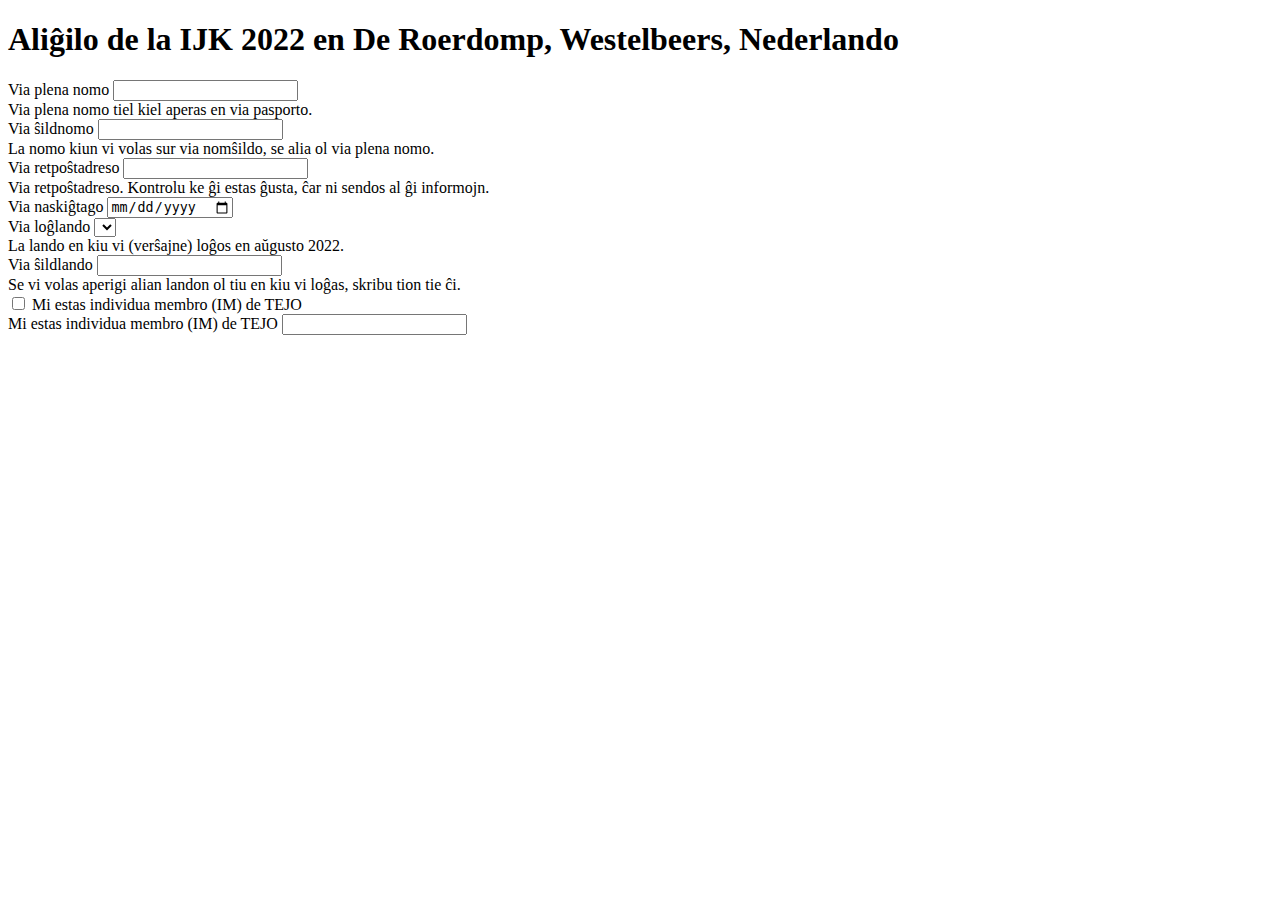
==== index.html @ db465a9b "First work" ====
<!doctype html>
<html lang="en">
  <head>
    <meta charset="utf-8">
    <meta name="viewport" content="width=device-width, initial-scale=1">
    <link href="https://cdn.jsdelivr.net/npm/bootstrap@5.1.3/dist/css/bootstrap.min.css" rel="stylesheet" integrity="sha384-1BmE4kWBq78iYhFldvKuhfTAU6auU8tT94WrHftjDbrCEXSU1oBoqyl2QvZ6jIW3" crossorigin="anonymous">
    <title>Aliĝi al IJK 2022 en Nederlando</title>
  </head>
  <body>
    <h1>Aliĝilo de la IJK 2022 en De Roerdomp, Westelbeers, Nederlando</h1>
    <form>
      <div class="mb-3">
        <label for="kampo-nomo">Via plena nomo</label>
        <input name="nomo" id="kampo-nomo" required>
        <div class="form-text">
          Via plena nomo tiel kiel aperas en via pasporto.
        </div>
      </div>

      <div class="mb-3">
        <label for="kampo-shildnomo">Via ŝildnomo</label>
        <input name="shildnomo" id="kampo-shildnomo">
        <div class="form-text">
          La nomo kiun vi volas sur via nomŝildo, se alia ol via plena nomo.
        </div>
      </div>

      <div class="mb-3">
        <label for="kampo-retposhtadreso">Via retpoŝtadreso</label>
        <input name="retposhtadreso" id="kampo-retposhtadreso" type="email" required>
        <div class="form-text">
          Via retpoŝtadreso. Kontrolu ke ĝi estas ĝusta, ĉar ni sendos al ĝi informojn.
        </div>
      </div>

      <div class="mb-3">
        <label for="kampo-naskightago">Via naskiĝtago</label>
        <input name="naskightago" id="kampo-naskightago" type="date" required>
      </div>

      <div class="mb-3">
        <label for="kampo-loghlando">Via loĝlando</label>
        <select name="loghlando" id="kampo-loghlando" required>
          
        </select>
        <div class="form-text">
          La lando en kiu vi (verŝajne) loĝos en aŭgusto 2022.
        </div>
      </div>

      <div class="mb-3">
        <label for="kampo-shildlando">Via ŝildlando</label>
        <input name="shildlando" id="kampo-shildlando">
        <div class="form-text">
          Se vi volas aperigi alian landon ol tiu en kiu vi loĝas, skribu tion tie ĉi.
        </div>
      </div>

      <div class="mb-3">
        <input name="membreco" id="kampo-membreco" type="checkbox">
        <label for="kampo-membreco">Mi estas individua membro (IM) de TEJO</label>
      </div>

      <div class="mb-3" id="kamparo-ueakodo">
        <label for="kampo-ueakodo">Mi estas individua membro (IM) de TEJO</label>
        <input name="ueakodo" id="kampo-ueakodo" maxlength="6">
      </div>

      
    </form>

    <script src="https://cdn.jsdelivr.net/npm/bootstrap@5.1.3/dist/js/bootstrap.bundle.min.js" integrity="sha384-ka7Sk0Gln4gmtz2MlQnikT1wXgYsOg+OMhuP+IlRH9sENBO0LRn5q+8nbTov4+1p" crossorigin="anonymous"></script>
  </body>
</html>
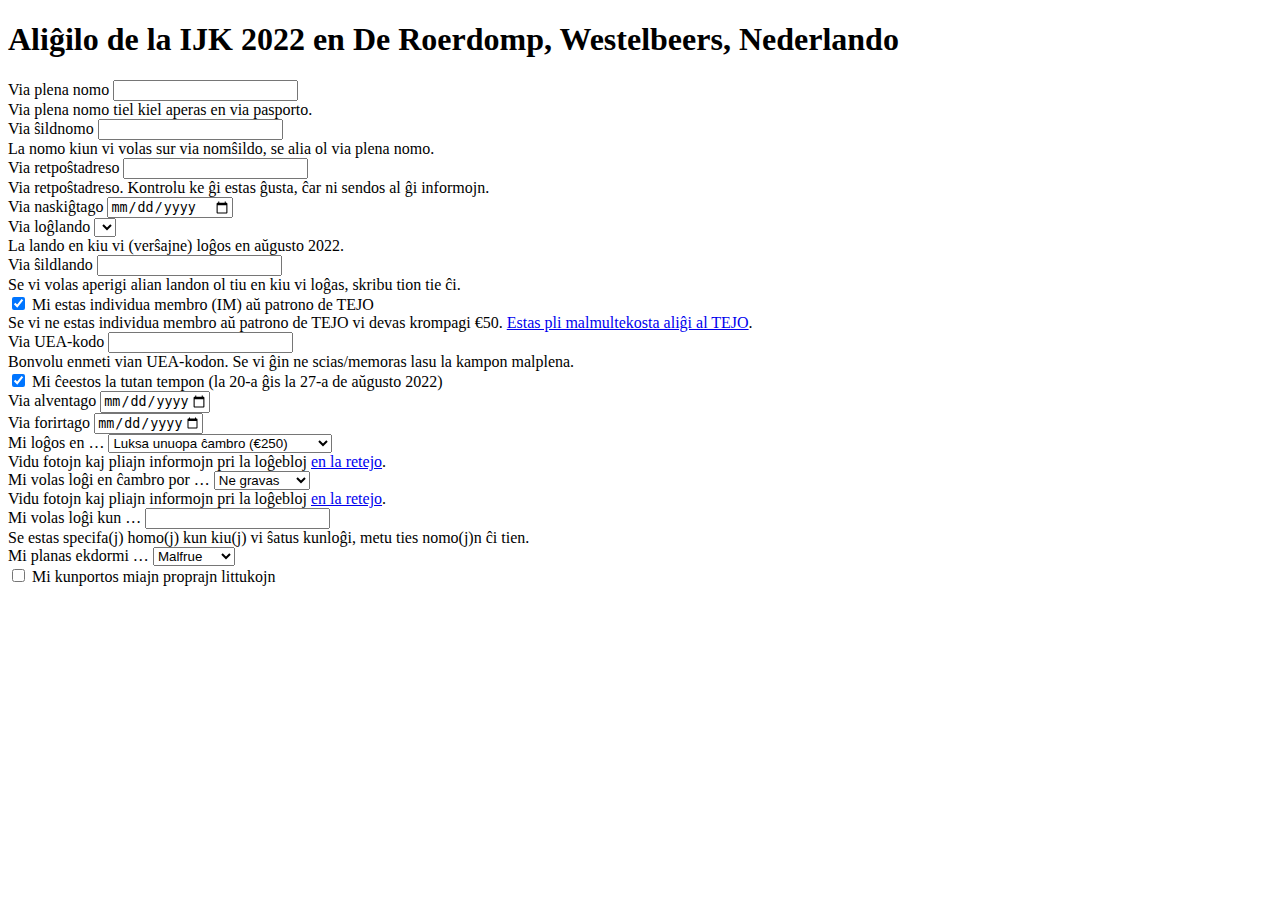
==== commit 6f00dd0a: "More fields" ====
--- a/index.html
+++ b/index.html
@@ -57,16 +57,88 @@
       </div>
 
       <div class="mb-3">
-        <input name="membreco" id="kampo-membreco" type="checkbox">
-        <label for="kampo-membreco">Mi estas individua membro (IM) de TEJO</label>
+        <input name="membreco" id="kampo-membreco" type="checkbox" checked>
+        <label for="kampo-membreco">Mi estas individua membro (IM) aŭ patrono de TEJO</label>
+        <div class="form-text">
+          Se vi ne estas individua membro aŭ patrono de TEJO vi devas krompagi €50. <a href="https://uea.org/alighoj/alighilo">Estas pli malmultekosta aliĝi al TEJO</a>.
+        </div>
       </div>
 
       <div class="mb-3" id="kamparo-ueakodo">
-        <label for="kampo-ueakodo">Mi estas individua membro (IM) de TEJO</label>
+        <label for="kampo-ueakodo">Via UEA-kodo</label>
         <input name="ueakodo" id="kampo-ueakodo" maxlength="6">
+        <div class="form-text">
+          Bonvolu enmeti vian UEA-kodon. Se vi ĝin ne scias/memoras lasu la kampon malplena.
+        </div>
       </div>
 
-      
+      <div class="mb-3">
+        <input name="membreco" id="kampo-membreco" type="checkbox" checked>
+        <label for="kampo-partopreno-plentempa">Mi ĉeestos la tutan tempon (la 20-a ĝis la 27-a de aŭgusto 2022)</label>
+      </div>
+
+      <div id="kamparo-partopreno">
+        <div class="mb-3">
+          <label for="kampo-alveno">Via alventago</label>
+          <input name="alveno" id="kampo-alveno" type="date" min="2022-08-20" max="2022-08-27">
+        </div>
+
+        <div class="mb-3">
+          <label for="kampo-foriro">Via forirtago</label>
+          <input name="foriro" id="kampo-foriro" type="date" min="2022-08-20" max="2022-08-27">
+        </div>
+      </div>
+
+      <div class="mb-3">
+        <label for="kampo-loghado">Mi loĝos en …</label>
+        <select name="loghado" id="kampo-loghado" required>
+          <option name="1">Luksa unuopa ĉambro (€250)</option>
+          <option name="2">Luksa duopa ĉambro (€100)</option>
+          <option name="kelk">Lukseta ĉambro (4-6 homoj) (€50)</option>
+          <option name="amas">Amasĉambro (€35)</option>
+          <option name="tipio">Tipio ekstera por 8 personoj (€20)</option>
+          <option name="tendo">Propra tendo ekstere (€20)</option>
+        </select>
+        <div class="form-text">
+          Vidu fotojn kaj pliajn informojn pri la loĝebloj <a href="https://ijk2022.tejo.org/logado/" target="_blank">en la retejo</a>.
+        </div>
+      </div>
+
+      <div class="mb-3">
+        <label for="kampo-kunloghado">Mi volas loĝi en ĉambro por …</label>
+        <select name="loghado" id="kampo-kunloghado" required>
+          <option name="viroj">Viroj</option>
+          <option name="virinoj">Virinoj</option>
+          <option name="familioj">Familioj</option>
+          <option name="glat">GLAT-amika</option>
+          <option name="negravas" selected>Ne gravas</option>
+        </select>
+        <div class="form-text">
+          Vidu fotojn kaj pliajn informojn pri la loĝebloj <a href="https://ijk2022.tejo.org/logado/" target="_blank">en la retejo</a>.
+        </div>
+      </div>
+
+      <div class="mb-3">
+        <label for="kampo-kunloghanto">Mi volas loĝi kun …</label>
+        <input name="kunloghanto" id="kampo-kunloghanto">
+        <div class="form-text">
+          Se estas specifa(j) homo(j) kun kiu(j) vi ŝatus kunloĝi, metu ties nomo(j)n ĉi tien.
+        </div>
+      </div>
+
+      <div class="mb-3">
+        <label for="kampo-dormo">Mi planas ekdormi …</label>
+        <select name="dormo" id="kampo-dormo" required>
+          <option name="frue">Frue</option>
+          <option name="malfrue" selected>Malfrue</option>
+          <option name="malfruege">Malfruege</option>
+        </select>
+      </div>
+
+      <div class="mb-3">
+        <input name="littuko" id="kampo-littuko" type="checkbox">
+        <label for="kampo-littuko">Mi kunportos miajn proprajn littukojn</label>
+      </div>
     </form>
 
     <script src="https://cdn.jsdelivr.net/npm/bootstrap@5.1.3/dist/js/bootstrap.bundle.min.js" integrity="sha384-ka7Sk0Gln4gmtz2MlQnikT1wXgYsOg+OMhuP+IlRH9sENBO0LRn5q+8nbTov4+1p" crossorigin="anonymous"></script>
